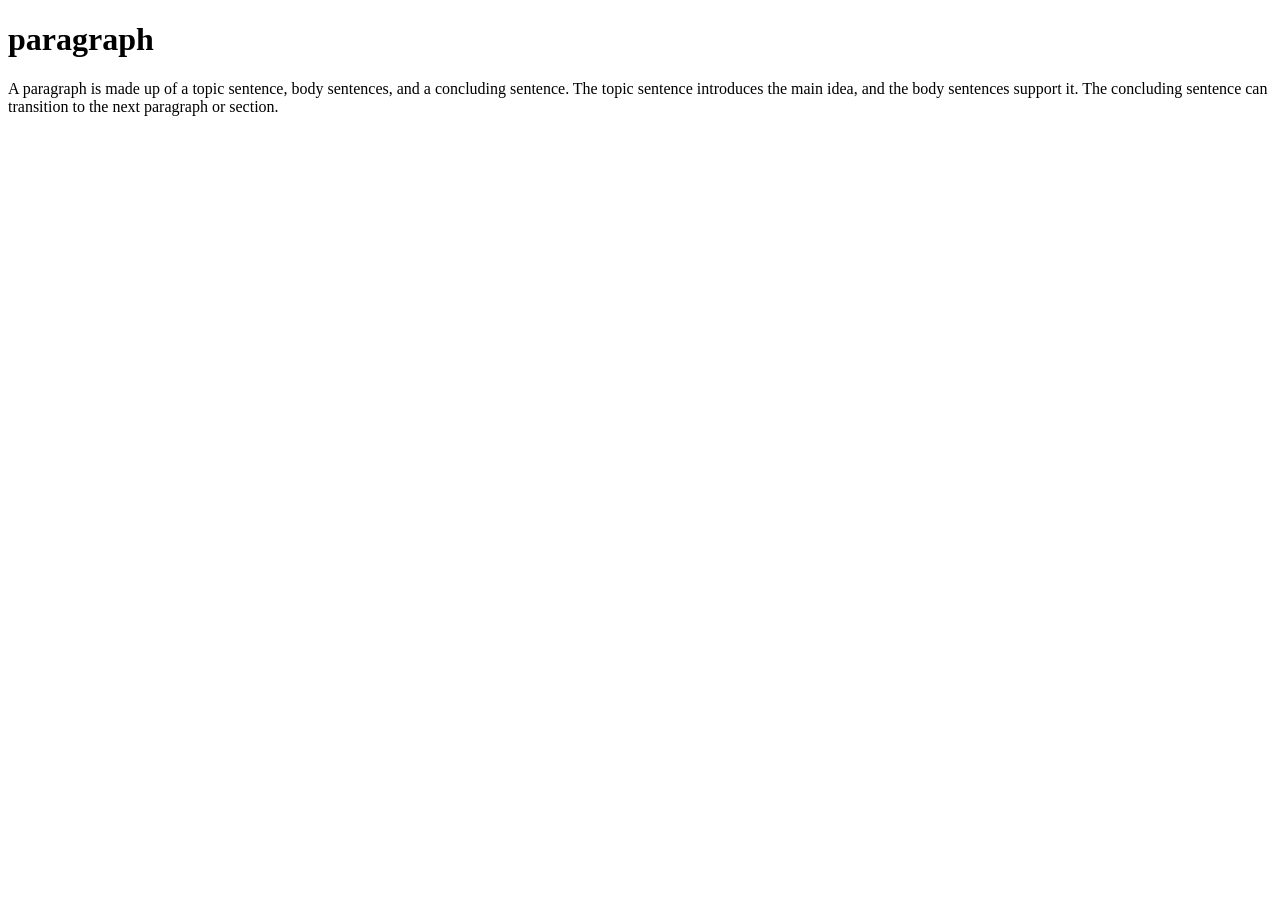
==== index.html @ b4cf9486 "name changed" ====
<!DOCTYPE html>
<html lang="en">
<head>
    <meta charset="UTF-8">
    <meta name="viewport" content="width=device-width, initial-scale=1.0">
    <title>Document</title>
</head>
<body>
    <h1>paragraph</h1>
    <p>
        A paragraph is made up of a topic sentence, body sentences, and a concluding sentence.
         The topic sentence introduces the main idea, and the body sentences support it.
         The concluding sentence can transition to the next paragraph or section.  
    </p>
</body>
</html>
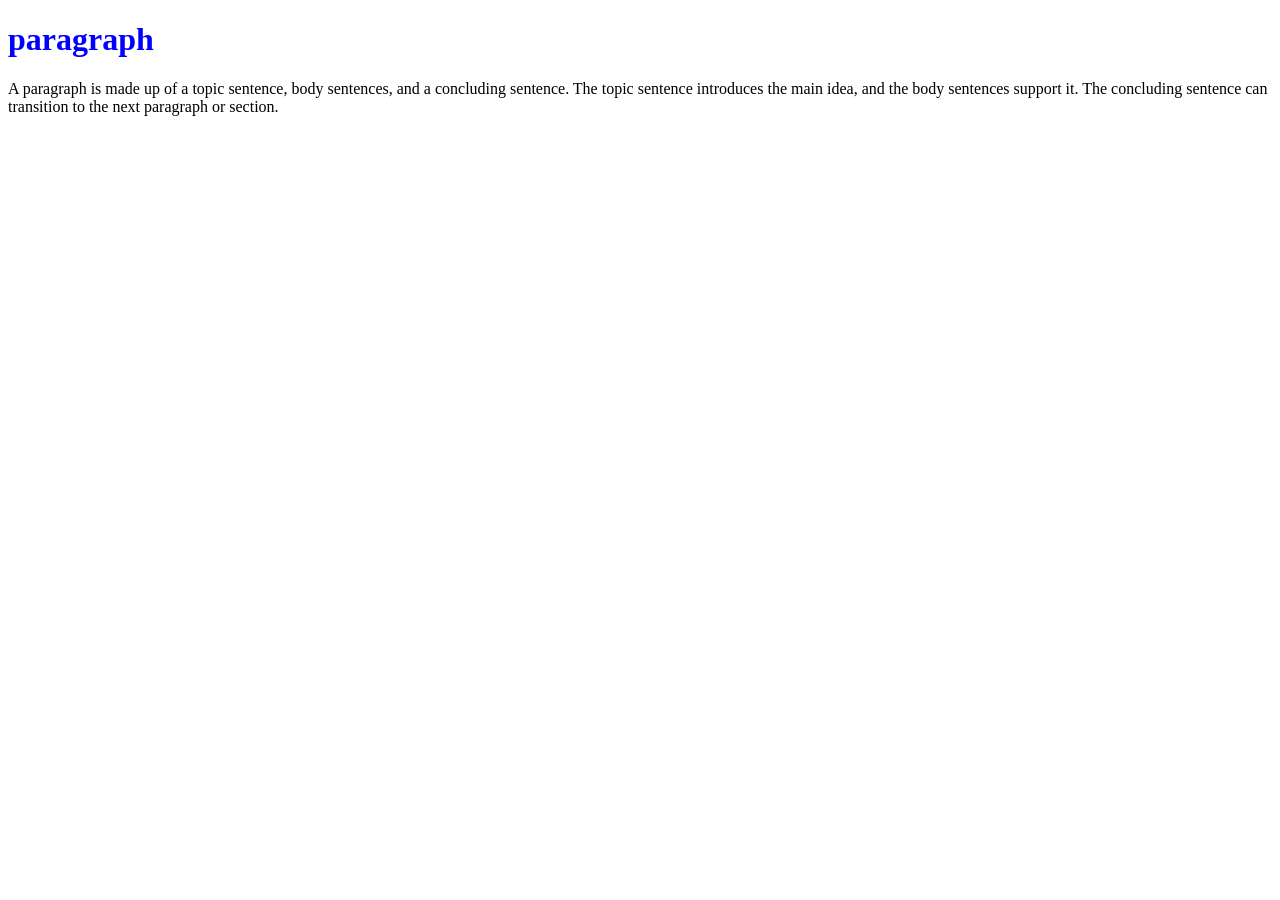
==== commit 5dc6b6aa: "change" ====
--- a/index.html
+++ b/index.html
@@ -6,7 +6,7 @@
     <title>Document</title>
 </head>
 <body>
-    <h1>paragraph</h1>
+    <h1 style="color:blue;" >paragraph</h1>
     <p>
         A paragraph is made up of a topic sentence, body sentences, and a concluding sentence.
          The topic sentence introduces the main idea, and the body sentences support it.
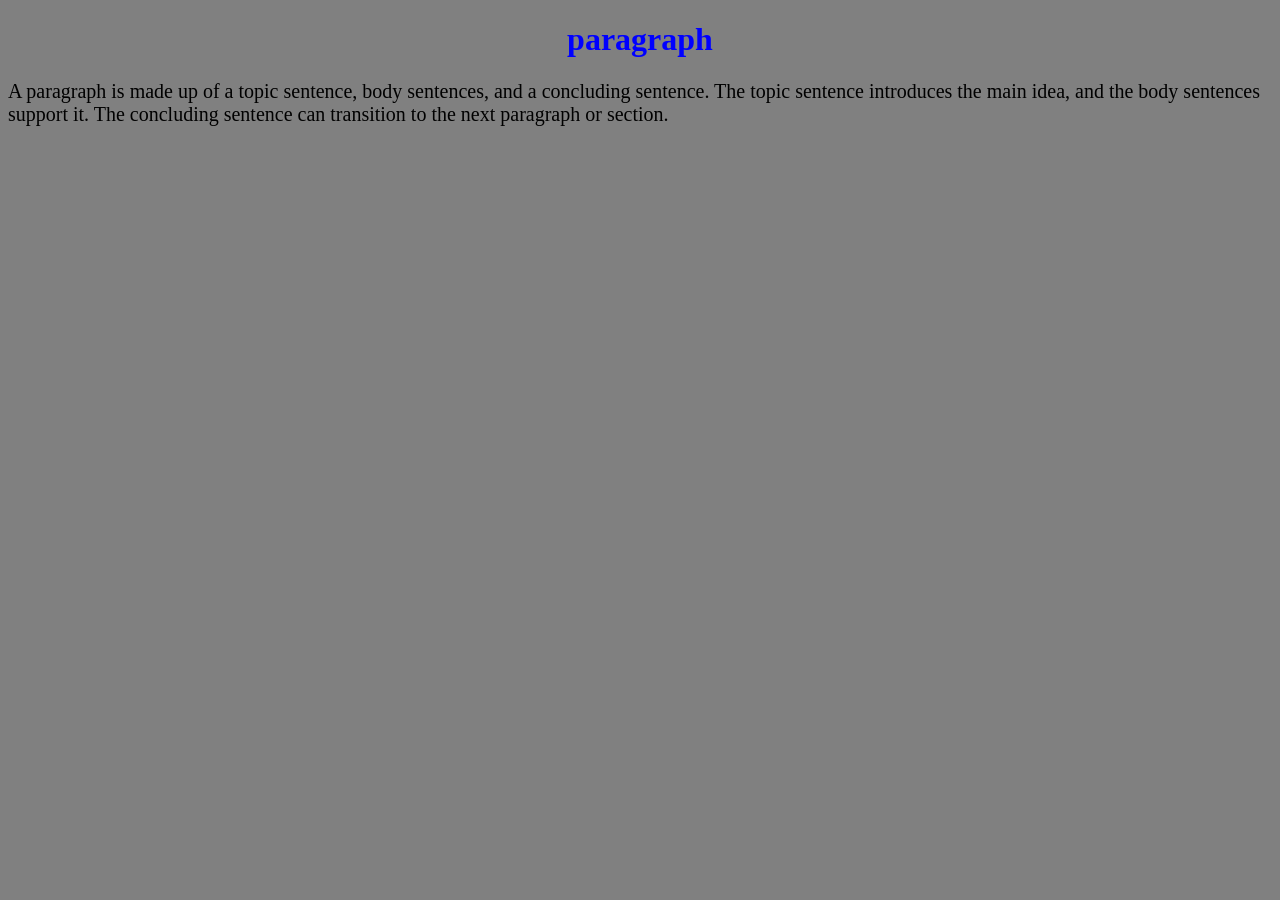
==== commit 46726f3f: "change" ====
--- a/index.html
+++ b/index.html
@@ -4,6 +4,8 @@
     <meta charset="UTF-8">
     <meta name="viewport" content="width=device-width, initial-scale=1.0">
     <title>Document</title>
+    <link rel="stylesheet" href="day8.css">
+
 </head>
 <body>
     <h1 style="color:blue;" >paragraph</h1>
--- a/day8.css
+++ b/day8.css
@@ -0,0 +1,12 @@
+body {
+    background-color: gray;
+  }
+  
+  h1 {
+    color: white;
+    text-align: center;
+  }
+  p {
+    font-family: verdana;
+    font-size: 20px;
+  }
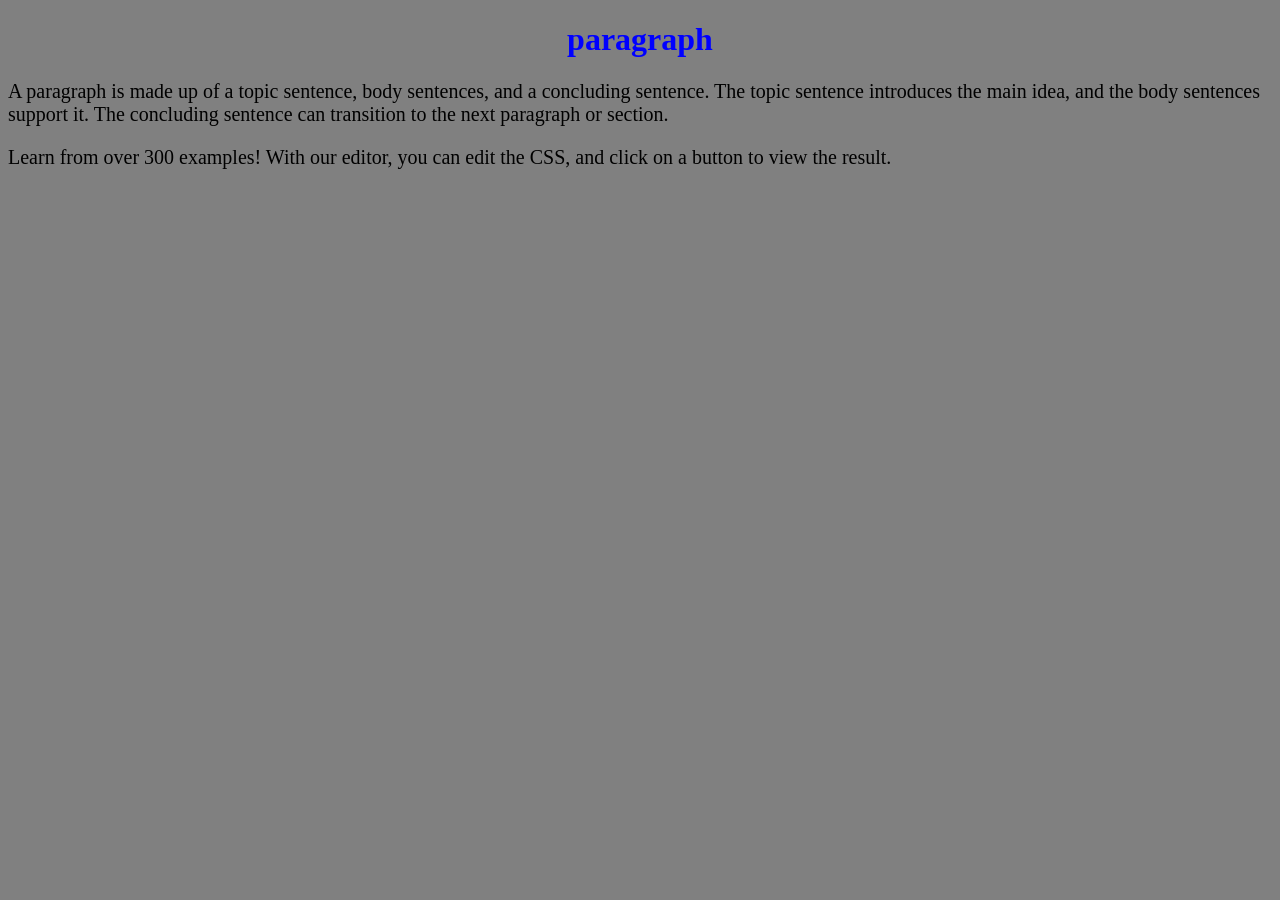
==== commit 4244ddc0: "update" ====
--- a/index.html
+++ b/index.html
@@ -14,5 +14,8 @@
          The topic sentence introduces the main idea, and the body sentences support it.
          The concluding sentence can transition to the next paragraph or section.  
     </p>
+    <p>
+        Learn from over 300 examples! With our editor, you can edit the CSS, and click on a button to view the result.
+    </p>
 </body>
 </html>
